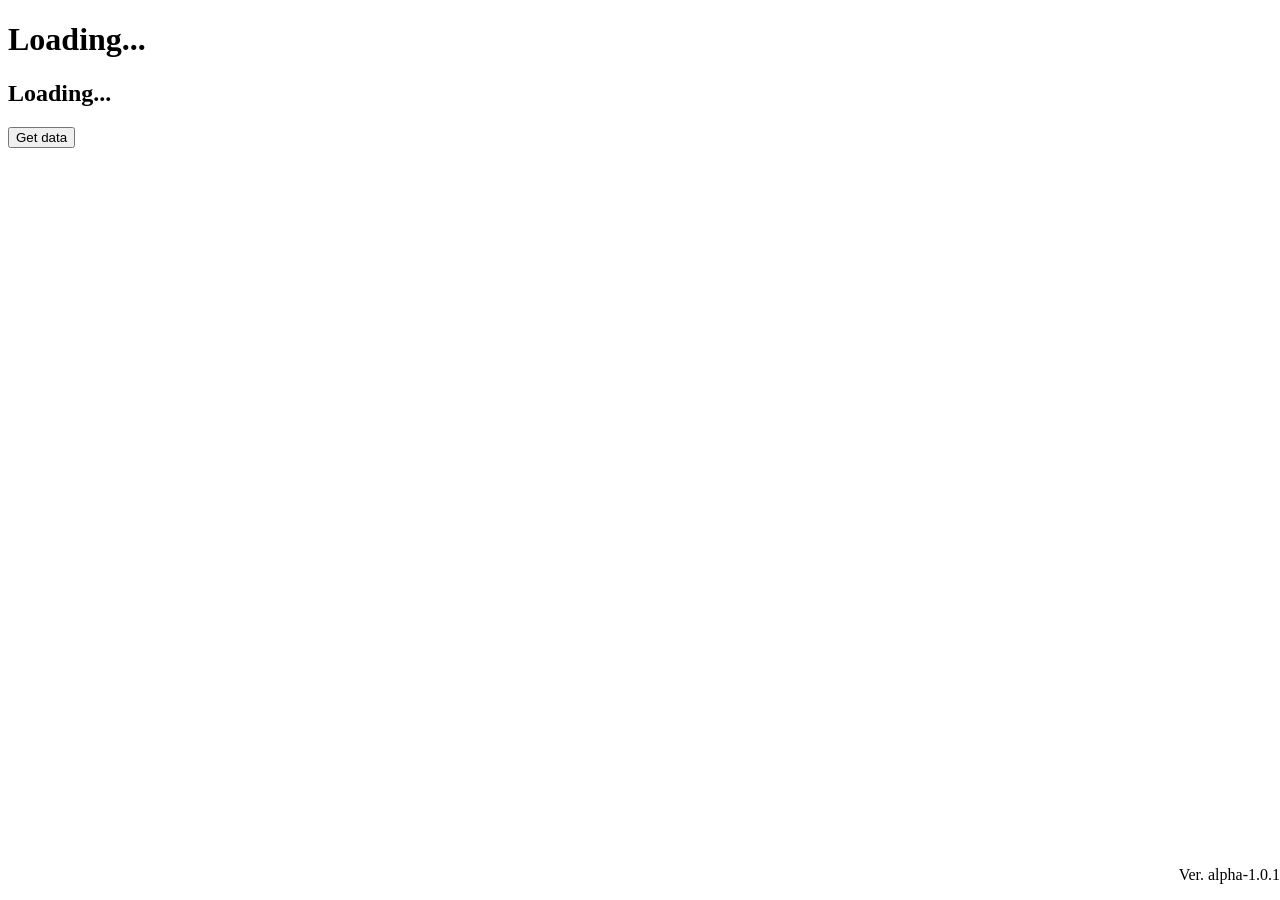
==== web/index.html @ 2ec2e851 "List changes: - added in "main.py" error api in get_data_time - almost rewrite "index.js" - changed " ====
<!DOCTYPE html>
<html lang="en">
<head>
  <meta charset="UTF-8">
  <meta http-equiv="X-UA-Compatible" content="IE-edge">
  <meta name="viewport" content="width=device-width, initial-scale=1.0">
  <title>TEST</title>
  <link href="style.css" rel="stylesheet" type="text/css">
</head>
<body>
  <h1 id="stat">Loading...</h1>
  <h2 id="date">Loading...</h2>
  <p class="version">Ver. alpha-1.0.1</p>
  <button id="button">Get data</button>
</body>
<script type="text/javascript" src="/eel.js"></script>
<script src="index.js"></script>
</html>
---- web/style.css ----
.version {
  position: absolute;
  bottom: 0;
  right: 0;
}
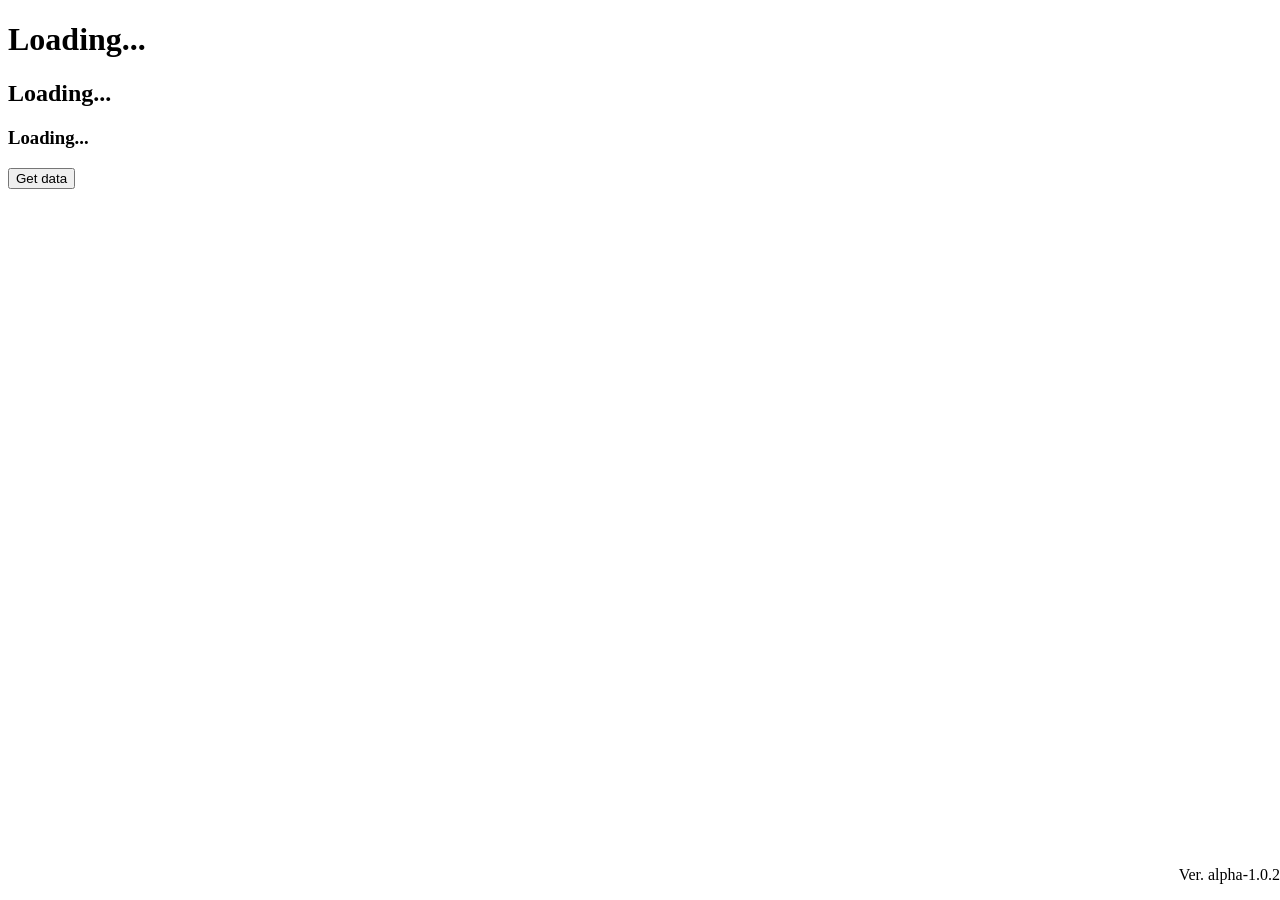
==== commit af9983a4: "List changes: - added text with id "lesson" - in "index.js" did this lesson - in "main.py" changed "" ====
--- a/web/index.html
+++ b/web/index.html
@@ -10,7 +10,8 @@
 <body>
   <h1 id="stat">Loading...</h1>
   <h2 id="date">Loading...</h2>
-  <p class="version">Ver. alpha-1.0.1</p>
+  <h3 id="lesson">Loading...</h3>
+  <p class="version">Ver. alpha-1.0.2</p>
   <button id="button">Get data</button>
 </body>
 <script type="text/javascript" src="/eel.js"></script>
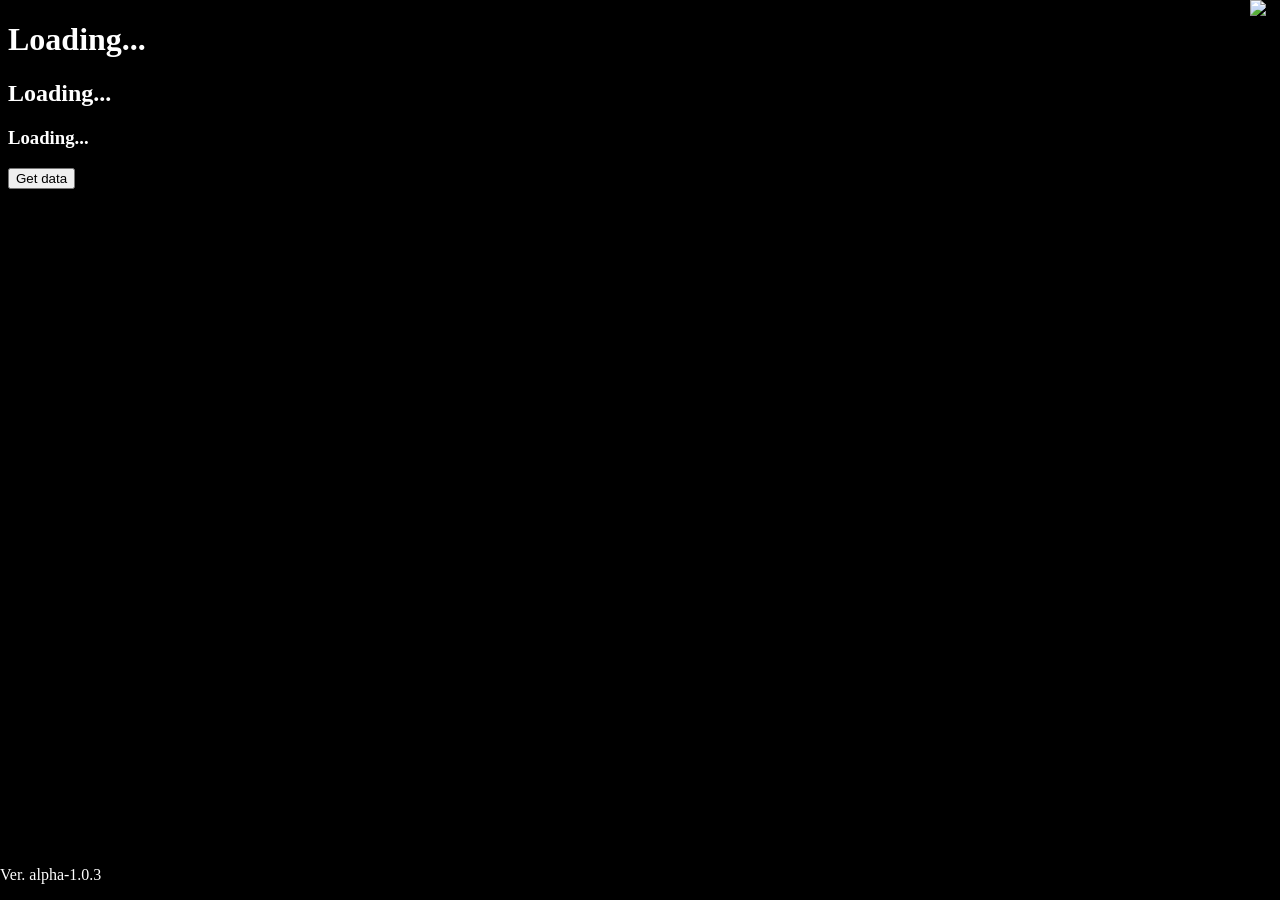
==== commit 4f01b71f: "Added Light and Night themes" ====
--- a/web/index.html
+++ b/web/index.html
@@ -1,19 +1,21 @@
 <!DOCTYPE html>
 <html lang="en">
 <head>
-  <meta charset="UTF-8">
-  <meta http-equiv="X-UA-Compatible" content="IE-edge">
-  <meta name="viewport" content="width=device-width, initial-scale=1.0">
-  <title>TEST</title>
-  <link href="style.css" rel="stylesheet" type="text/css">
+    <meta charset="UTF-8">
+    <meta http-equiv="X-UA-Compatible" content="IE-edge">
+    <meta name="viewport" content="width=device-width, initial-scale=1.0">
+    <title>School Alarm</title>
+    <link href="style.css" rel="stylesheet" type="text/css">
 </head>
 <body>
-  <h1 id="stat">Loading...</h1>
-  <h2 id="date">Loading...</h2>
-  <h3 id="lesson">Loading...</h3>
-  <p class="version">Ver. alpha-1.0.2</p>
-  <button id="button">Get data</button>
+    <h1 id="stat">Loading...</h1>
+    <h2 id="date">Loading...</h2>
+    <h3 id="lesson">Loading...</h3>
+    <p class="version">Ver. alpha-1.0.3</p>
+    <img id="change" src="images/moon.png">
+    <div class="background"></div>
+    <button id="button">Get data</button>
+    <script type="text/javascript" src="/eel.js"></script>
+    <script src="index.js"></script>
 </body>
-<script type="text/javascript" src="/eel.js"></script>
-<script src="index.js"></script>
 </html>
--- a/web/style.css
+++ b/web/style.css
@@ -1,5 +1,34 @@
-.version {
+#change{
+  position: absolute;
+  right: 0;
+  top: 0;
+  width: 30px;
+  cursor: pointer;
+}
+body {
+  background-color: var(--primary-color);
+  transition: 0.3s;
+}
+.version{
   position: absolute;
   bottom: 0;
-  right: 0;
+  left: 0;
+  color: var(--secondary-color)
+}
+:root{
+  --primary-color: #FFFFFF;
+  --secondary-color: #000000;
+}
+.dark-theme{
+  --primary-color: #000000;
+  --secondary-color: #FFFFFF;
+}
+#stat{
+  color: var(--secondary-color)
+}
+#date{
+  color: var(--secondary-color)
+}
+#lesson{
+  color: var(--secondary-color)
 }
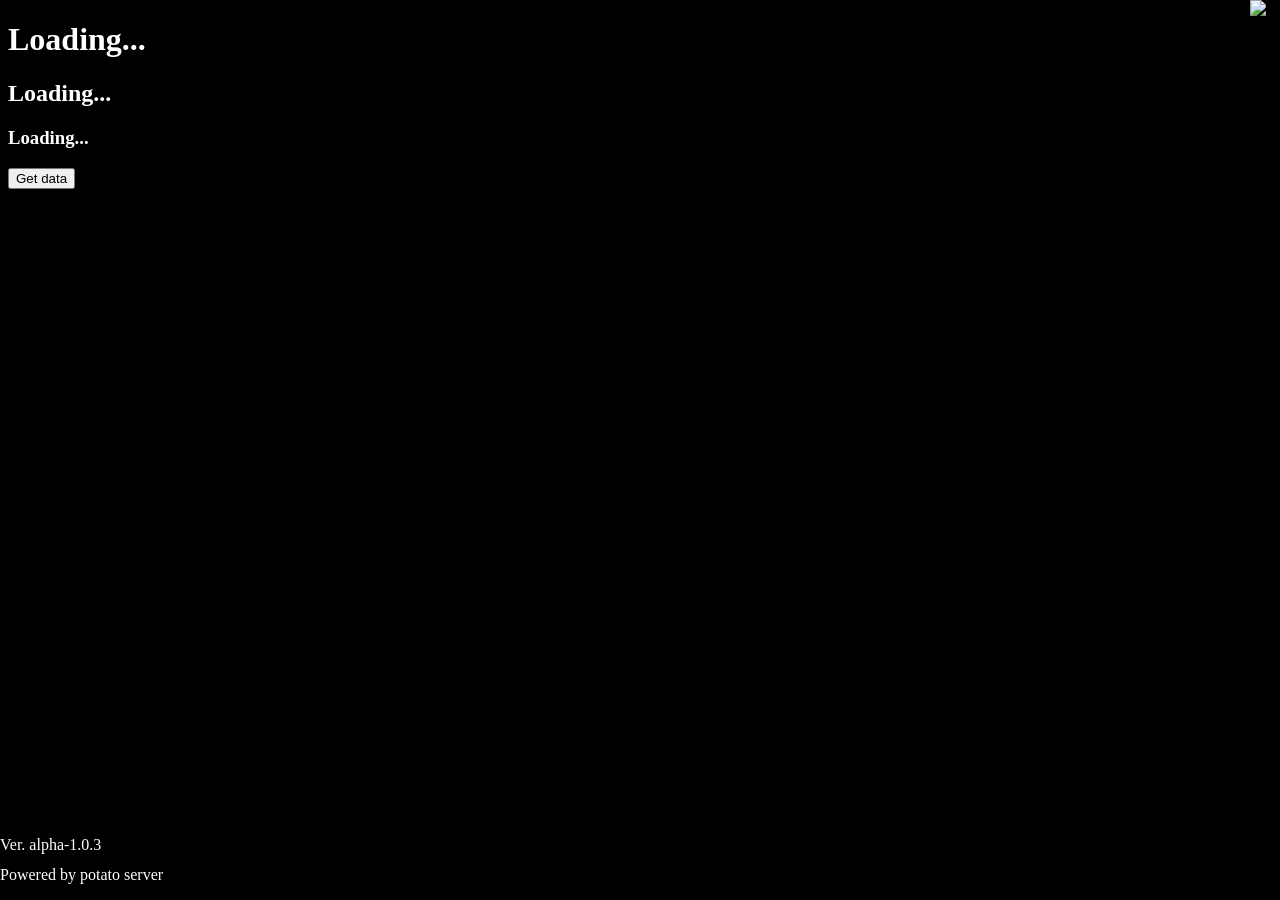
==== commit 90bb4c15: "Little changes" ====
--- a/web/index.html
+++ b/web/index.html
@@ -12,6 +12,7 @@
     <h2 id="date">Loading...</h2>
     <h3 id="lesson">Loading...</h3>
     <p class="version">Ver. alpha-1.0.3</p>
+    <p class="powered">Powered by potato server</p>
     <img id="change" src="images/moon.png">
     <div class="background"></div>
     <button id="button">Get data</button>
--- a/web/style.css
+++ b/web/style.css
@@ -10,6 +10,12 @@
   transition: 0.3s;
 }
 .version{
+  position: absolute;
+  bottom: 30px;
+  left: 0;
+  color: var(--secondary-color)
+}
+.powered{
   position: absolute;
   bottom: 0;
   left: 0;
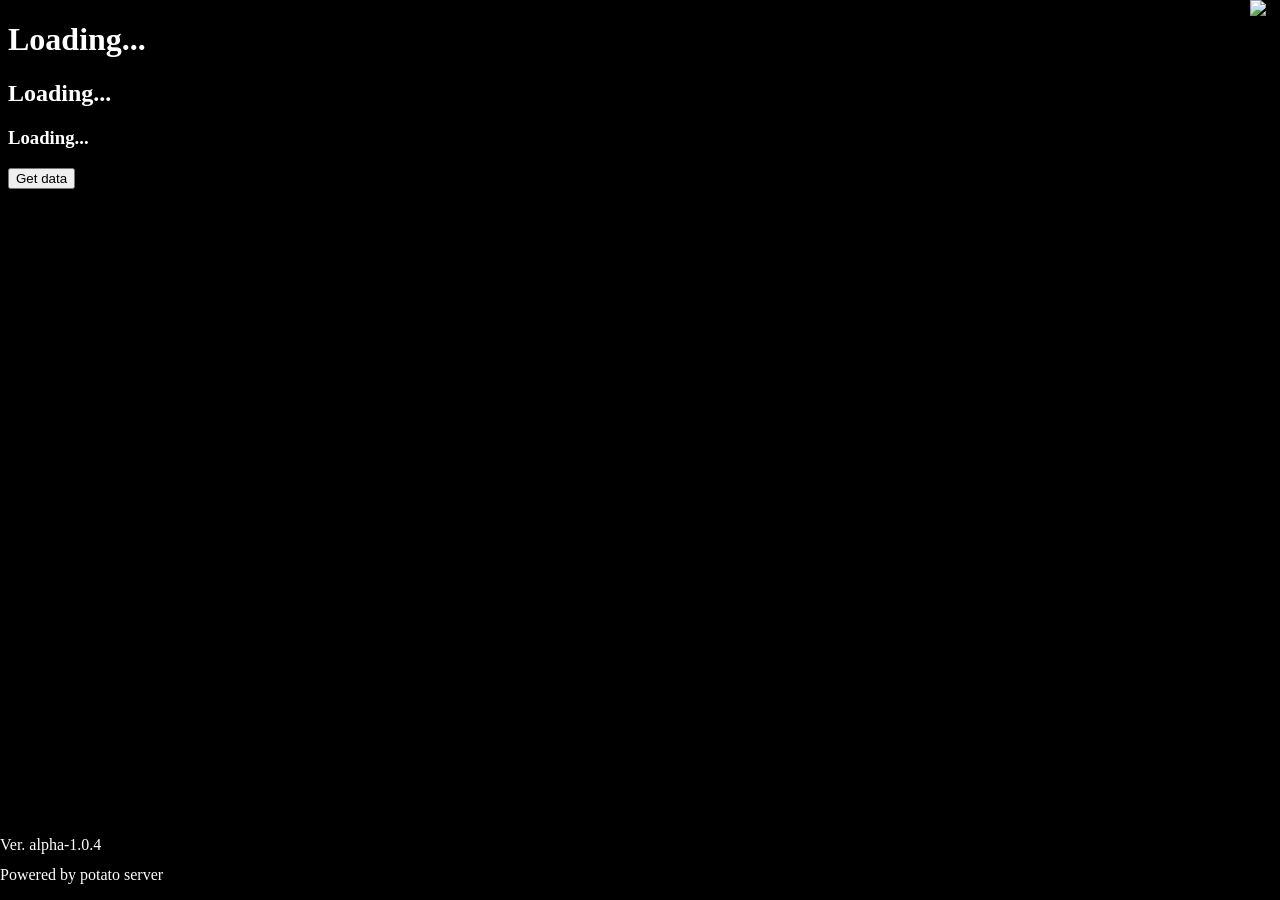
==== commit fc9f7777: "Bug fix" ====
--- a/web/index.html
+++ b/web/index.html
@@ -11,7 +11,7 @@
     <h1 id="stat">Loading...</h1>
     <h2 id="date">Loading...</h2>
     <h3 id="lesson">Loading...</h3>
-    <p class="version">Ver. alpha-1.0.3</p>
+    <p class="version">Ver. alpha-1.0.4</p>
     <p class="powered">Powered by potato server</p>
     <img id="change" src="images/moon.png">
     <div class="background"></div>
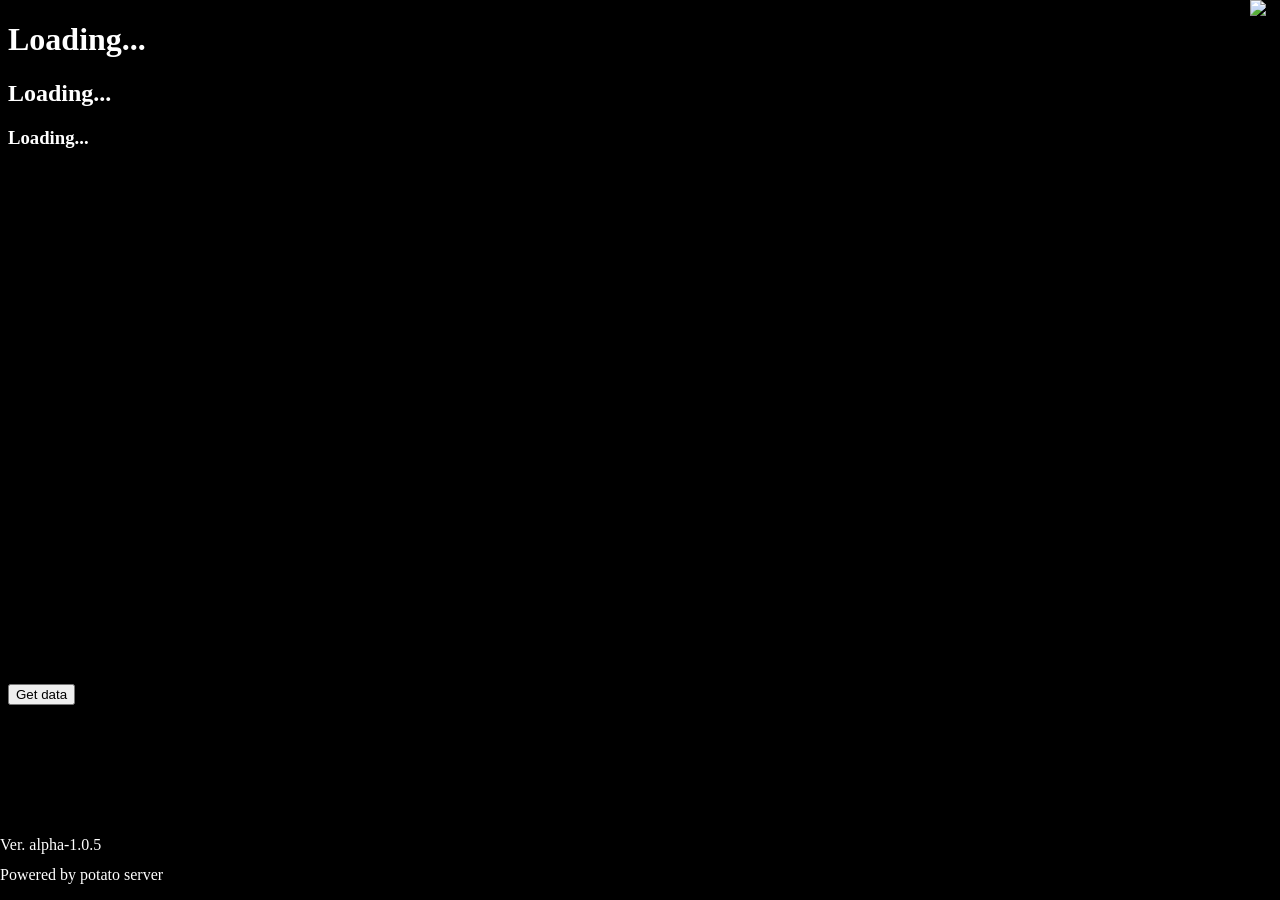
==== commit 5444a35e: "change version" ====
--- a/web/index.html
+++ b/web/index.html
@@ -11,7 +11,8 @@
     <h1 id="stat">Loading...</h1>
     <h2 id="date">Loading...</h2>
     <h3 id="lesson">Loading...</h3>
-    <p class="version">Ver. alpha-1.0.4</p>
+    <img id="github" onclick="window.open('https://github.com/Elaronnd/AirAlarmSchool', '_blank');" src="images/github_black.png" alt="GitHub Link"/>
+    <p class="version">Ver. alpha-1.0.5</p>
     <p class="powered">Powered by potato server</p>
     <img id="change" src="images/moon.png">
     <div class="background"></div>
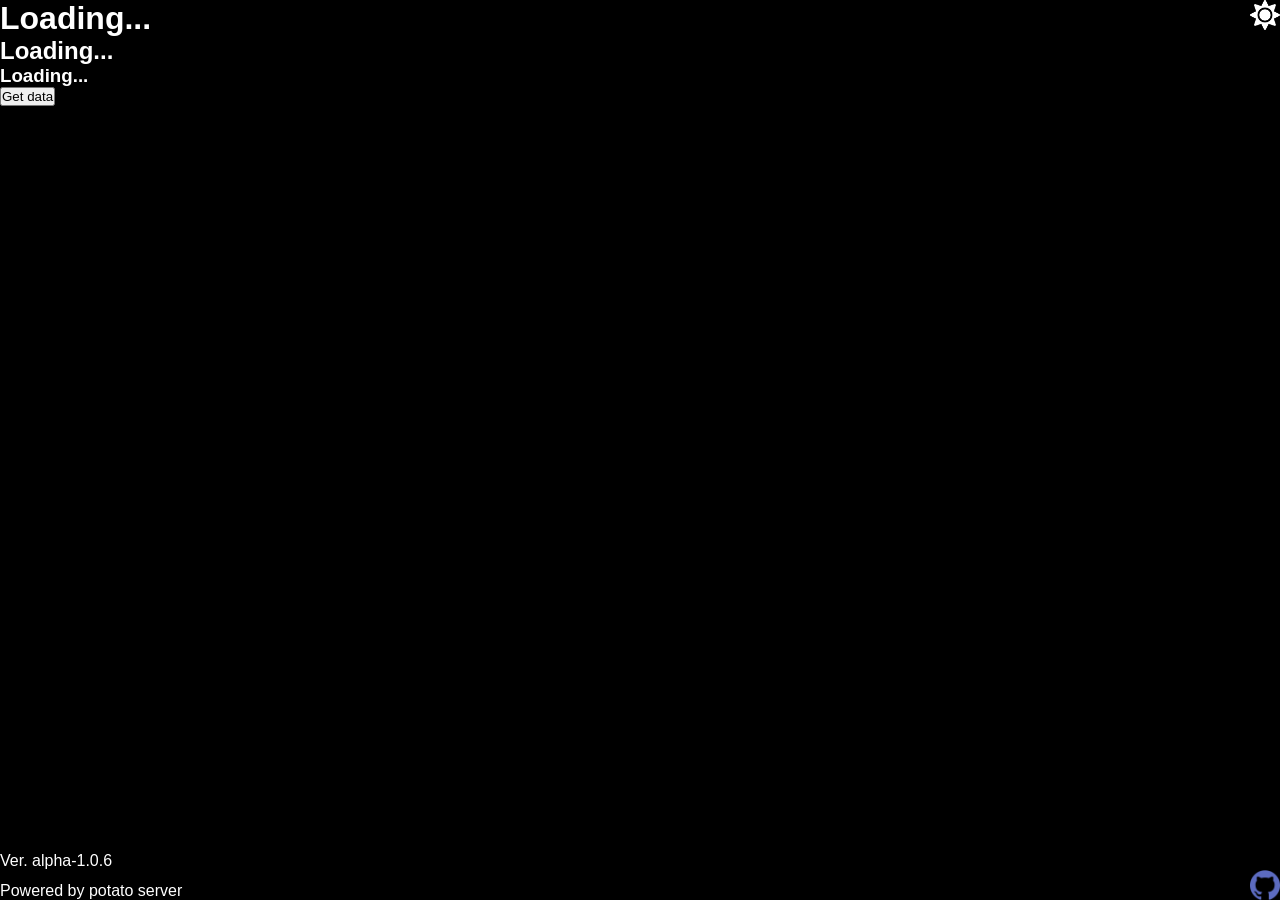
==== commit 654f0f8b: "Add files via upload" ====
--- a/web/index.html
+++ b/web/index.html
@@ -12,7 +12,7 @@
     <h2 id="date">Loading...</h2>
     <h3 id="lesson">Loading...</h3>
     <img id="github" onclick="window.open('https://github.com/Elaronnd/AirAlarmSchool', '_blank');" src="images/github_black.png" alt="GitHub Link"/>
-    <p class="version">Ver. alpha-1.0.5</p>
+    <p class="version">Ver. alpha-1.0.6</p>
     <p class="powered">Powered by potato server</p>
     <img id="change" src="images/moon.png">
     <div class="background"></div>
--- a/web/style.css
+++ b/web/style.css
@@ -1,40 +1,56 @@
-#change{
-  position: absolute;
-  right: 0;
-  top: 0;
-  width: 30px;
-  cursor: pointer;
-}
-body {
-  background-color: var(--primary-color);
-  transition: 0.3s;
-}
-.version{
-  position: absolute;
-  bottom: 30px;
-  left: 0;
-  color: var(--secondary-color)
-}
-.powered{
-  position: absolute;
-  bottom: 0;
-  left: 0;
-  color: var(--secondary-color)
-}
-:root{
-  --primary-color: #FFFFFF;
-  --secondary-color: #000000;
-}
-.dark-theme{
-  --primary-color: #000000;
-  --secondary-color: #FFFFFF;
-}
-#stat{
-  color: var(--secondary-color)
-}
-#date{
-  color: var(--secondary-color)
-}
-#lesson{
-  color: var(--secondary-color)
+*{
+  margin: 0;
+  padding: 0;
+  box-sizing: border-box;
+  font-family: sans-serif;
+  list-style: none;
+  text-decoration: none;
+  transition: all .5s;
+}
+#change{
+  position: absolute;
+  right: 0;
+  top: 0;
+  width: 30px;
+  cursor: pointer;
+}
+#github{
+  position: absolute;
+  right: 0;
+  bottom: 0;
+  width: 30px;
+  cursor: pointer;
+}
+body {
+  background-color: var(--primary-color);
+  transition: 0.3s;
+}
+.version{
+  position: absolute;
+  bottom: 30px;
+  left: 0;
+  color: var(--secondary-color)
+}
+.powered{
+  position: absolute;
+  bottom: 0;
+  left: 0;
+  color: var(--secondary-color)
+}
+:root{
+  --primary-color: #FFFFFF;
+  --secondary-color: #000000;
+}
+.dark-theme{
+  --primary-color: #000000;
+  --secondary-color: #FFFFFF;
+}
+#stat{
+  color: var(--secondary-color)
+}
+#date{
+  color: var(--secondary-color)
+}
+#lesson{
+  color: var(--secondary-color)
 }
